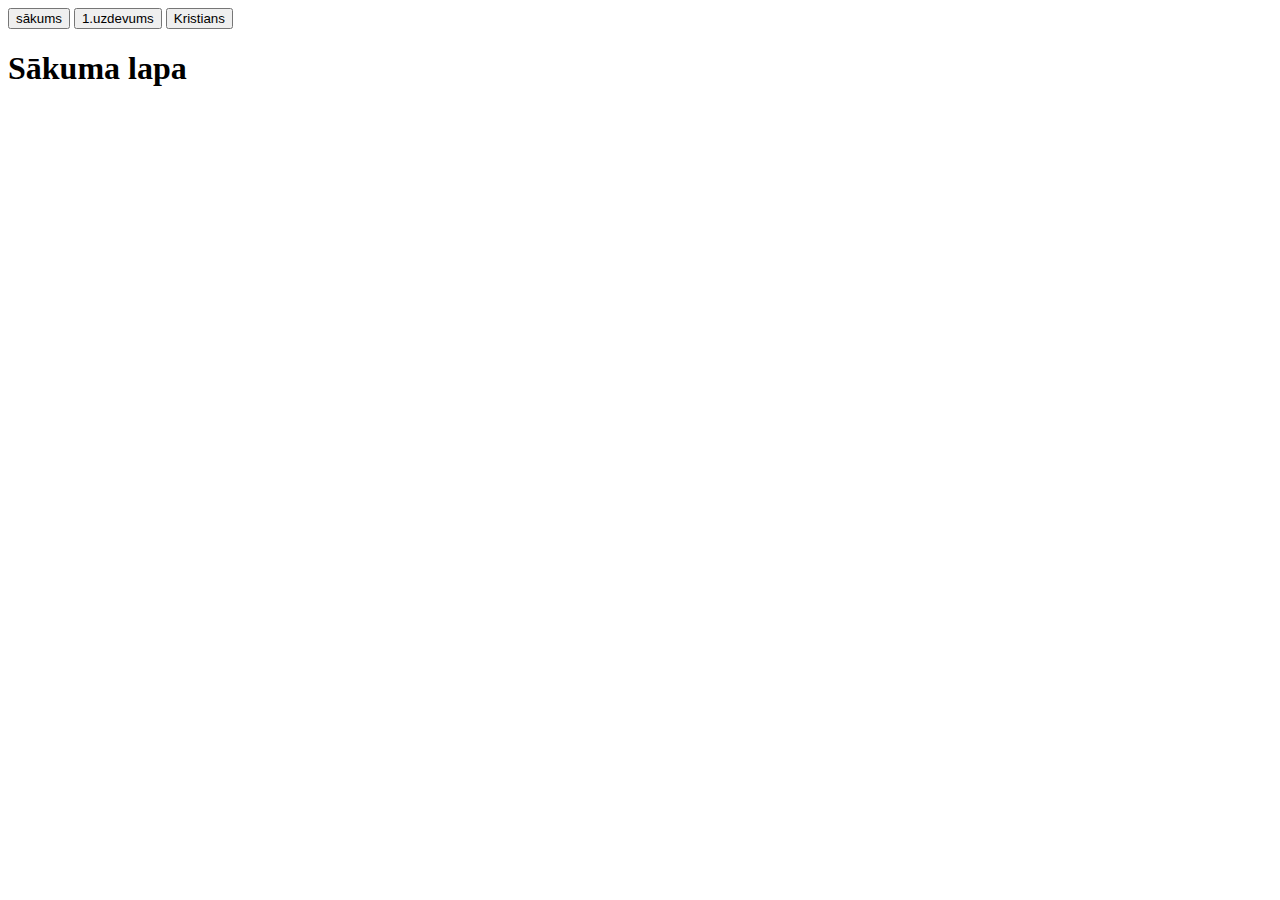
==== index.html @ d7d80253 "izveidoju savu lapu" ====
<!DOCTYPE html>
<html>
    <head>
        <title>Sākums</title>
        <script src="darbs.js"></script>
        <link rel="stylesheet" href="noforme.css">
    </head>
    <body>
        <div class=galva>
            <button class=aktiva onclick="home()">sākums</button>
            <button class=pogas onclick="uzd1()">1.uzdevums</button>
            <button class=pogas onclick="KF()">Kristians</button>
            
        </div class=>
        <div>
            <h1>Sākuma lapa</h1>
        </div>
    </body>
</html>
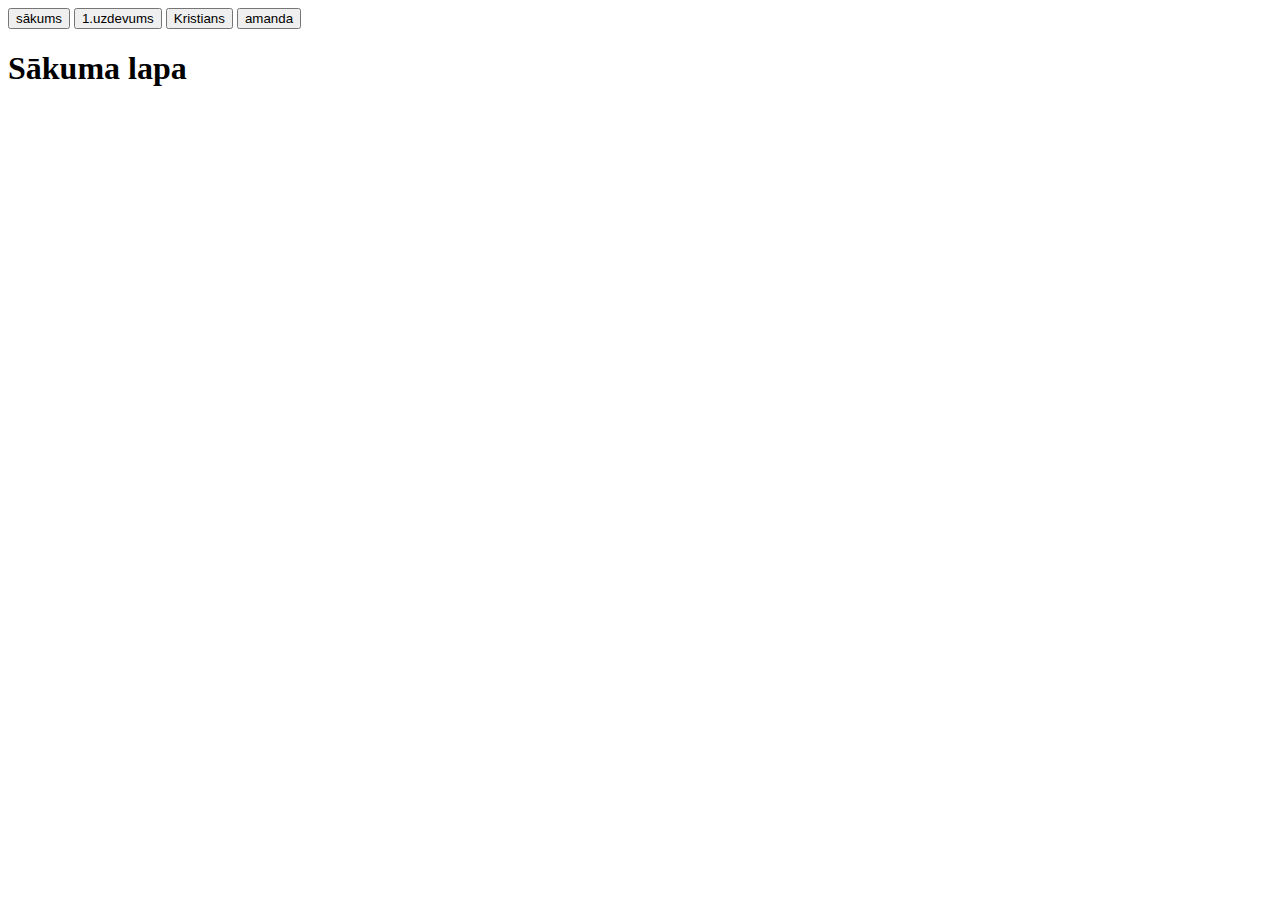
==== commit 75e6de81: "lapa" ====
--- a/index.html
+++ b/index.html
@@ -10,7 +10,7 @@
             <button class=aktiva onclick="home()">sākums</button>
             <button class=pogas onclick="uzd1()">1.uzdevums</button>
             <button class=pogas onclick="KF()">Kristians</button>
-            
+            <button class=pogas onclick="AG()">amanda</button>
         </div class=>
         <div>
             <h1>Sākuma lapa</h1>
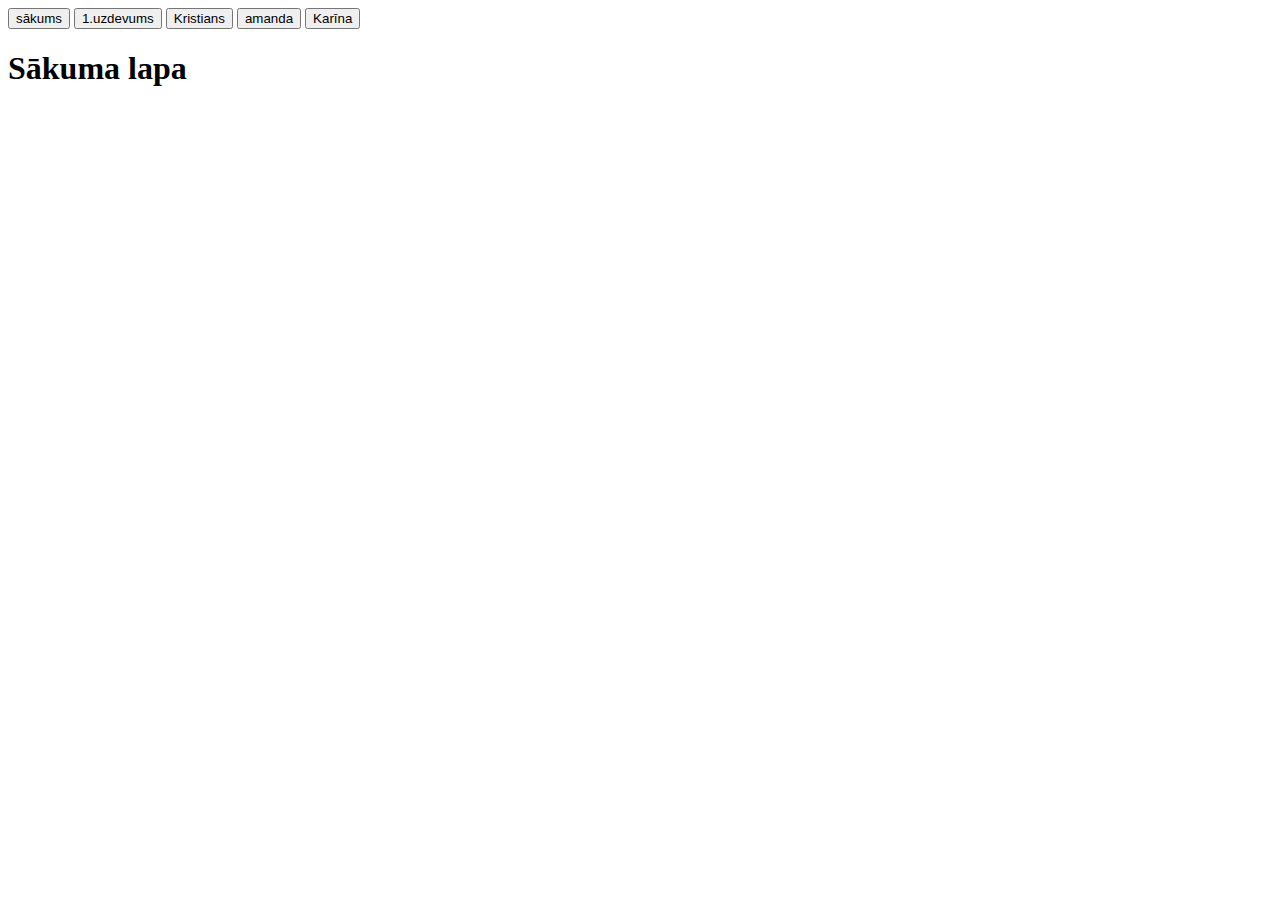
==== commit 4d7939e3: "izveidoju lapu" ====
--- a/index.html
+++ b/index.html
@@ -11,6 +11,7 @@
             <button class=pogas onclick="uzd1()">1.uzdevums</button>
             <button class=pogas onclick="KF()">Kristians</button>
             <button class=pogas onclick="AG()">amanda</button>
+            <button class=pogas onclick="KB()">Karīna</button>
         </div class=>
         <div>
             <h1>Sākuma lapa</h1>
